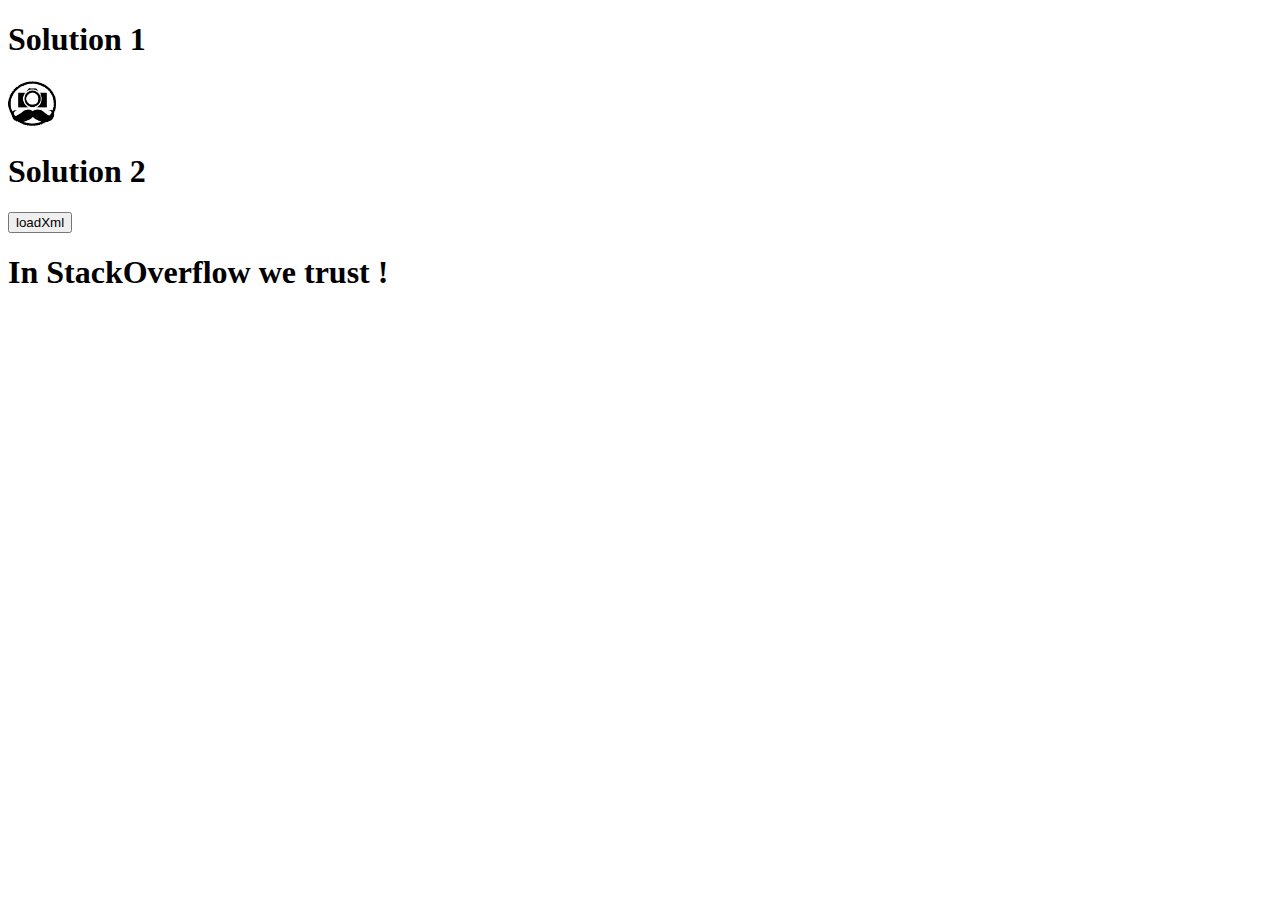
==== index.html @ 32fa6d1a "BmF" ====
<!doctype html>
<html lang="en">
<head>
    <meta charset="UTF-8">
    <meta http-equiv="X-UA-Compatible" content="IE=edge"/>
    <title>Snap Snap Spot</title>
    <meta name="viewport"
          content="width=device-width, initial-scale=1.0, minimum-scale=1.0, maximum-scale=1.0, user-scalable=no"/>
    <link href='pacifico.woff2' rel='stylesheet' type='text/css'>
    <link rel="icon" type="image/png" href="/image/favicon.png"/>
    <link href="snapspot.css" rel="stylesheet" media="screen"> 


 

    
</head>
<body>
<H1>Solution 1</H1>
<!--Solution 1-->
<img src="./image/favicon.png" id="upfile1" style="cursor:pointer" />
<input type="file" id="file1"  name="file1" style="display:none" />
<script type="text/javascript" src="js/jquery-3.2.1.js" > </script>
<script type="text/javascript" src="js/snapspot.js" > </script>

<H1>Solution 2</H1>
<!--Solution 2-->
<input type="button" id="loadFileXml" value="loadXml" onclick="document.getElementById('file').click();" />
<input type="file" style="display:none;" id="file" name="file"/>


<H1>In StackOverflow we trust !</H1>
</body>
</html>
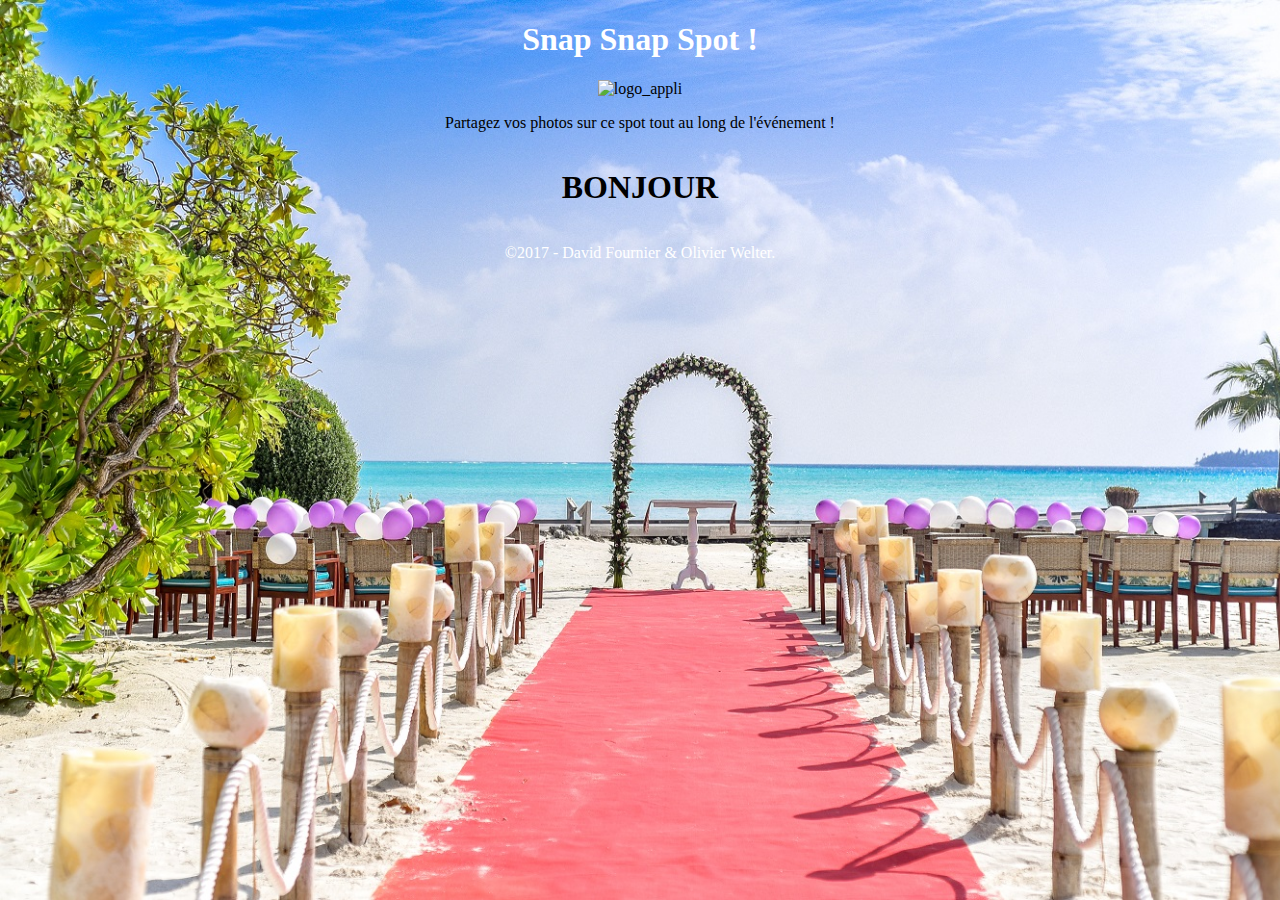
==== commit 54abdc1e: "ow" ====
--- a/index.html
+++ b/index.html
@@ -1,34 +1,45 @@
-<!doctype html>
-<html lang="en">
-<head>
-    <meta charset="UTF-8">
-    <meta http-equiv="X-UA-Compatible" content="IE=edge"/>
-    <title>Snap Snap Spot</title>
-    <meta name="viewport"
-          content="width=device-width, initial-scale=1.0, minimum-scale=1.0, maximum-scale=1.0, user-scalable=no"/>
-    <link href='pacifico.woff2' rel='stylesheet' type='text/css'>
-    <link rel="icon" type="image/png" href="/image/favicon.png"/>
-    <link href="snapspot.css" rel="stylesheet" media="screen"> 
+<!DOCTYPE html>
+<html xmlns="http://www.w3.org/1999/xhtml" lang="fr">
+	<head>
+		<meta charset="UTF-8">
+		<meta name="viewport" content="width=device-width, initial-scale=1.0">
+		<title>SnapSpot</title>
+		<link rel="stylesheet" href="./css/default.css" title = "default">
+	</head>
+	<body>
+
+<header>
+<center><h1><a href="index.php">Snap Snap Spot !</a></h1></center>
+<!-- <center><img src="./image/favicon.png" alt="logo_appli" /></center> -->
+</header>
+
+<form method="post" id='uploadform' action="upload.php" enctype="multipart/form-data">
+<center><img src="./css/camera.ico" id="upfile1" width="75" style="cursor:pointer" image-orientation="center"  alt="logo_appli" type="submit" />
+<input type="file" id="mon_fichier"  name="mon_fichier" style="display:none"  />
+</form>
 
 
- 
-
-    
-</head>
-<body>
-<H1>Solution 1</H1>
-<!--Solution 1-->
-<img src="./image/favicon.png" id="upfile1" style="cursor:pointer" />
-<input type="file" id="file1"  name="file1" style="display:none" />
-<script type="text/javascript" src="js/jquery-3.2.1.js" > </script>
-<script type="text/javascript" src="js/snapspot.js" > </script>
-
-<H1>Solution 2</H1>
-<!--Solution 2-->
-<input type="button" id="loadFileXml" value="loadXml" onclick="document.getElementById('file').click();" />
-<input type="file" style="display:none;" id="file" name="file"/>
+<div>
+	<p>Partagez vos photos </p>
+	<p>sur ce spot </p>
+	<p>tout au long de l'événement !</p>
+</div></center>
 
 
-<H1>In StackOverflow we trust !</H1>
+<center><h1>BONJOUR</h1></center>
+
+
+
+        <footer>
+            <center>
+		<p>&copy;2017 - David Fournier&nbsp;&amp;&nbsp;Olivier Welter.</p>
+            </center>
+        </footer>
+    </body>
+</html>
+
+    	<script type="text/javascript" src="js/jquery-3.2.1.js" ></script>
+	<script type="text/javascript" src="js/snapspot.js" ></script>
+
 </body>
 </html>
--- a/css/default.css
+++ b/css/default.css
@@ -0,0 +1,283 @@
+@media screen and (min-width: 750px) {
+
+    @font-face {
+        font-family: 'Pacifico';
+        src: url('fonts/Pacifico.ttf') format('truetype');
+        }
+    
+        .position {
+            margin-left: 40%;
+        }
+
+    html {
+            background-image: url('accueil.jpg');
+            background-size: cover;
+            background-repeat : no-repeat;
+            background-attachment: fixed;
+    }
+
+    body {
+            font-family: Pacifico;
+            font-size: 1em;
+    }
+
+    h1,a,p {
+            text-decoration: none;
+            text-align: center;
+    }
+
+    a, footer p {
+            color: white;
+    }
+
+    p {
+            display: inline-block;
+    }
+
+    ul#menu_horizontal li { 
+    display : inline;
+    padding : 0 1em;
+    }
+
+    ul#menu_horizontal {
+    list-style-type : none;
+    }
+
+    ul li a {  
+     width:auto;
+     }
+
+     .btn, input {
+                margin-right: 2.5em;
+                background: #3498db;
+                border-radius: 28px;
+                border: 3px grey outset;
+                font-family: Pacifico;
+                font-size: 1em;
+                background-image: linear-gradient(to bottom, #3498db, #6b3763);
+    }
+    
+    .btnappli, .btndata {
+                margin-right: 2.5em;
+                background: white;
+                border-radius: 28px;
+                border: 3px red outset;
+                font-family: Pacifico;
+                font-size: 1em;
+                background-image: linear-gradient(to left, blue, red, green, white, yellow);
+    }
+
+    .btn:hover {
+      background: #3cb0fd;
+      text-decoration: none;
+    }
+
+}
+@media screen and (max-width: 760px) {
+    
+    @font-face {
+                font-family: 'Pacifico';
+                src: url('fonts/Pacifico.ttf') format('truetype');
+    }
+
+   html {
+            background-image: url('accueil.jpg');
+            background-size: cover;
+            background-repeat : no-repeat;
+            background-attachment: fixed;
+    }
+
+    body {
+            font-family: Pacifico;
+            font-size: 1em;
+    }
+
+    h1,a,p {
+            text-decoration: none;
+            text-align: center;
+    }
+
+    a, footer p {
+            color: white;
+    }
+
+    p {
+            display: inline-block;
+    }
+
+    ul#menu_horizontal li { 
+    display : inline;
+    padding : 0 1em;
+    }
+
+    ul#menu_horizontal {
+    list-style-type : none;
+    }
+
+    ul li a {  
+     width:auto;
+     }
+
+     .btn {
+      background: #3498db;
+      border-radius: 28px;
+      border: 3px red outset;
+    }
+    
+}
+@media screen and (max-width: 550px) {
+    
+    @font-face {
+                font-family: 'Pacifico';
+                src: url('fonts/Pacifico.ttf') format('truetype');
+    }
+
+   html {
+            background-image: url('accueil.jpg');
+            background-size: cover;
+            background-repeat : no-repeat;
+            background-attachment: fixed;
+    }
+
+    body {
+            font-family: Pacifico;
+            font-size: 1em;
+    }
+
+    h1,a,p {
+            text-decoration: none;
+            text-align: center;
+    }
+
+    a, footer p {
+            color: white;
+    }
+
+    p {
+            display: inline-block;
+    }
+
+    ul#menu_horizontal li { 
+    display : inline;
+    padding : 0 1em;
+    }
+
+    ul#menu_horizontal {
+    list-style-type : none;
+    }
+
+    ul li a {  
+     width:auto;
+     }
+
+     .btn {
+      background: #3498db;
+      border-radius: 28px;
+      border: 3px yellow outset;
+    }
+    
+}
+@media screen and (max-width: 330px) {
+    
+    @font-face {
+                font-family: 'Pacifico';
+                src: url('fonts/Pacifico.ttf') format('truetype');
+    }
+
+   html {
+            background-image: url('accueil.jpg');
+            background-size: cover;
+            background-repeat : no-repeat;
+            background-attachment: fixed;
+    }
+
+    body {
+            font-family: Pacifico;
+            font-size: 1em;
+    }
+
+    h1,a,p {
+            text-decoration: none;
+            text-align: center;
+    }
+
+    a, footer p {
+            color: white;
+    }
+
+    p {
+            display: inline-block;
+    }
+
+    ul#menu_horizontal li { 
+    display : inline;
+    padding : 0 1em;
+    }
+
+    ul#menu_horizontal {
+    list-style-type : none;
+    }
+
+    ul li a {  
+     width:auto;
+     }
+
+     .btn {
+      background: #3498db;
+      border-radius: 28px;
+      border: 3px green outset;
+    }
+    
+}
+@media screen and (max-width: 200px) {
+    
+    @font-face {
+                font-family: 'Pacifico';
+                src: url('fonts/Pacifico.ttf') format('truetype');
+    }
+
+   html {
+            background-image: url('accueil.jpg');
+            background-size: cover;
+            background-repeat : no-repeat;
+            background-attachment: fixed;
+    }
+
+    body {
+            font-family: Pacifico;
+            font-size: 1em;
+    }
+
+    h1,a,p {
+            text-decoration: none;
+            text-align: center;
+    }
+
+    a, footer p {
+            color: white;
+    }
+
+    p {
+            display: inline-block;
+    }
+
+    ul#menu_horizontal li { 
+    display : inline;
+    padding : 0 1em;
+    }
+
+    ul#menu_horizontal {
+    list-style-type : none;
+    }
+
+    ul li a {  
+     width:auto;
+     }
+
+     .btn {
+      background: #3498db;
+      border-radius: 28px;
+      border: 3px orange outset;
+    }
+    
+}